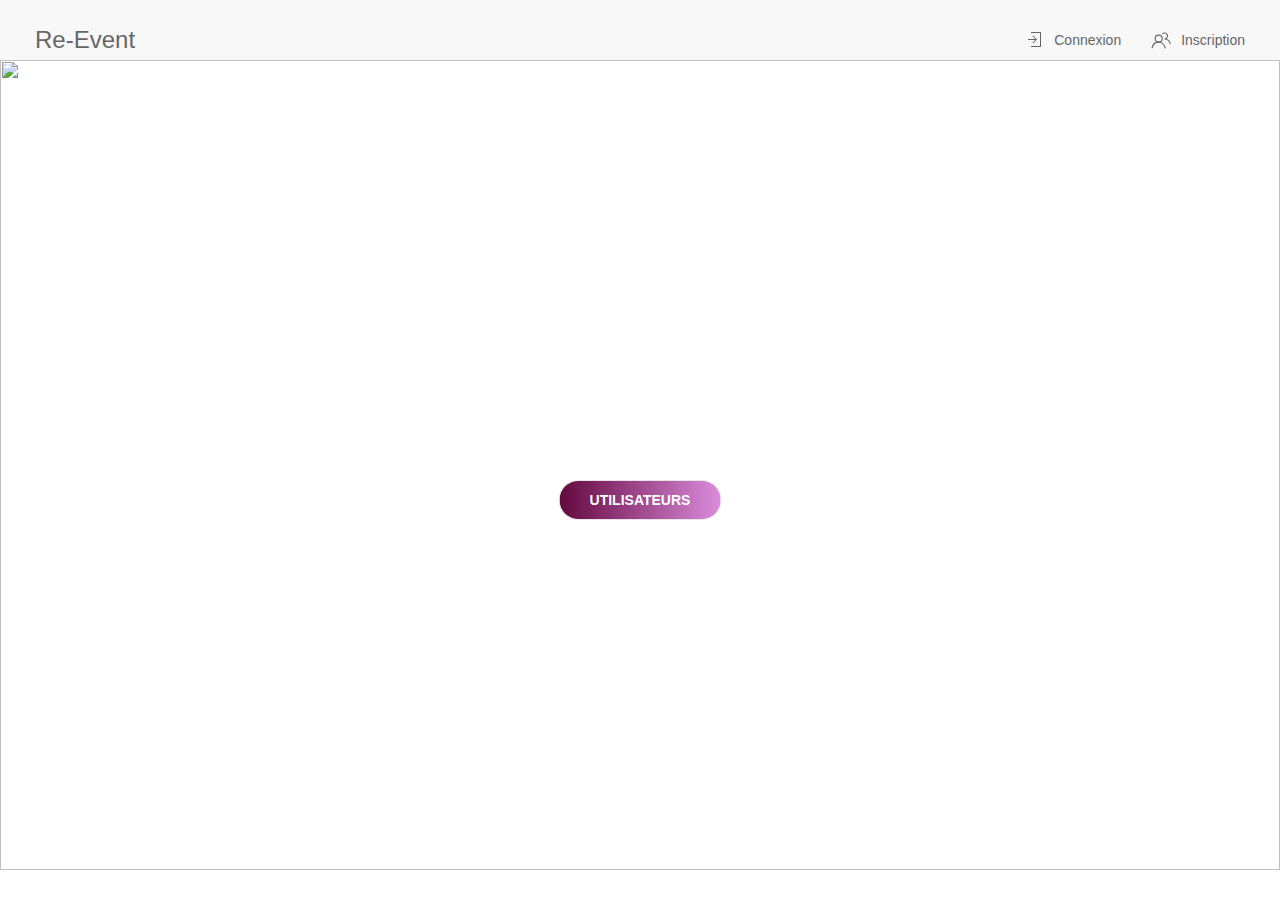
==== index.html @ 4090f063 "Initial Commit" ====
<!DOCTYPE html>
<html>
  <head>
    <meta charset="utf-8">
    <meta name="viewport" content="width=device-width, initial-scale=1">
    <title>Re-Event</title>
    <link rel="stylesheet" href="css/uikit.min.css" />
    <link rel="stylesheet" href="css/index.css" />
    <script src="js/uikit.min.js"></script>
    <script src="js/uikit-icons.min.js"></script>

    <script src="https://www.gstatic.com/firebasejs/4.8.0/firebase.js"></script>
    <!-- update the version number as needed 
    <script defer src="/__/firebase/4.8.0/firebase-app.js"></script>-->
    <!-- include only the Firebase features as you need 
    <script defer src="/__/firebase/4.8.0/firebase-auth.js"></script>
    <script defer src="/__/firebase/4.8.0/firebase-database.js"></script>
    <script defer src="/__/firebase/4.8.0/firebase-messaging.js"></script>
    <script defer src="/__/firebase/4.8.0/firebase-storage.js"></script>-->
    <!-- initialize the SDK after all desired features are loaded 
    <script defer src="/__/firebase/init.js"></script>-->
    <script src="https://www.gstatic.com/firebasejs/4.8.1/firebase-app.js"></script>
    <script src="https://www.gstatic.com/firebasejs/4.8.1/firebase-auth.js"></script>
    <script src="https://www.gstatic.com/firebasejs/4.8.1/firebase-database.js"></script>
    <script src="https://www.gstatic.com/firebasejs/4.8.1/firebase-firestore.js"></script>
    <script src="https://www.gstatic.com/firebasejs/4.8.1/firebase-messaging.js"></script>
  </head>
  <body>
      <div data-uk-sticky>
          <nav class="uk-navbar-container" uk-navbar>
              <div class="uk-navbar-left">
                  <a class="uk-navbar-item uk-logo" href="index.php">Re-Event</a>
              </div>
              <div class="uk-navbar-right">
                  <a class="uk-navbar-item" href="connexion.html">
                  <span class="uk-icon uk-margin-small-right" uk-icon="icon: sign-in"></span>
                  Connexion</a>
                  <a class="uk-navbar-item" href="inscription.html">
                  <span class="uk-icon uk-margin-small-right" uk-icon="icon: users"></span>
                  Inscription</a>
              </div>
          </nav>
      </div>
      
      <div class="uk-cover-background">
        <img src="img/info.jpg">
        <div class="uk-position-cover uk-flex uk-flex-center uk-flex-middle uk-text-center">
          <div class="uk-overlay uk-position-top-center">
            <h1>Re-Event </h1>
          </div>
          <div class="uk-overlay uk-position-top-center">
            <h2>Découvre, partage des évenements proche de toi!</h2>
          </div>
          <div class="uk-overlay uk-position-top-center">
            <p>Re-Events organise tes sorties<br>
              Sort librement avec Re-Events</p>
          </div>
          <div class="uk-overlay uk-position-top-center">
            <button class="uk-button uk-button-default" uk-toggle="target: .presentation">Utilisateurs</button>
          </div>   
        </div>
      </diV> 
          <!--<div class="presentation uk-invisible-toggle" >
              <h1>Presentation</h1>
          </div>-->
  </body>
</html>
---- css/index.css ----
@font-face {
    font-family: 'Jaimes_Blues';
    src: url('font/Jaime_Blues.ttf');
}

.uk-navbar-container {
    height: 60px;
}

.uk-navbar-left {
    padding-left: 20px;
}

.uk-navbar-right {
    padding-right: 20px;
}


/* banniere */
img {
    width: 100%;
    height: 90vh;
}

.uk-overlay h1 {
    margin-top: 40px;
    font-family: 'Jaimes_Blues';
    font-size: 180px;
    color: white;
    text-align: center;
}

.uk-overlay h2 {
    margin-top: 240px;
    font-family: 'Arial';
    font-size: 35px;
    color: white;
    text-align: center;
}

.uk-overlay p {
    margin-top: 320px;
    font-family: 'Arial';
    font-size: 25px;
    color: white;
    text-align:center;
}

.uk-button {
    margin-top: 450px;
    font-weight: bold;
    background-image: linear-gradient(to right, #64083e,#DA8CDC);
    border-radius: 10000px;
    color: white;
}


/* presentation */
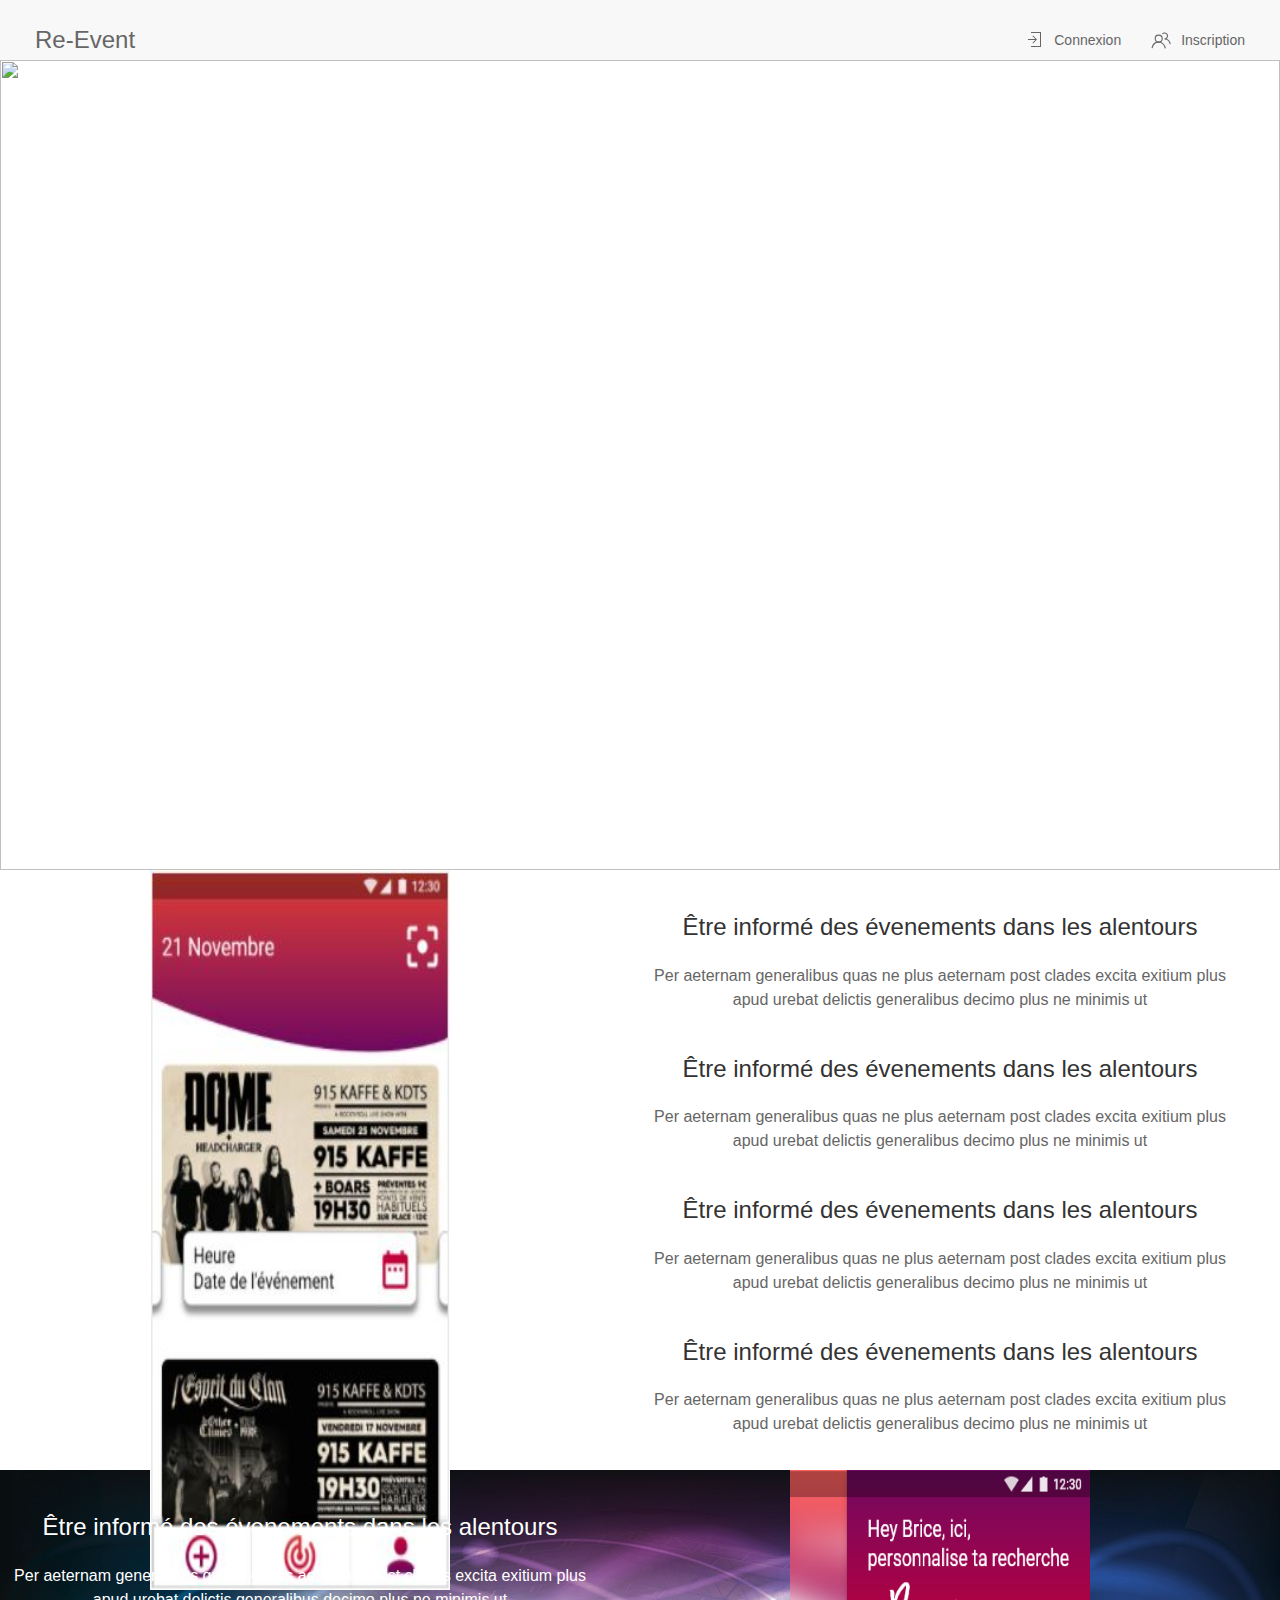
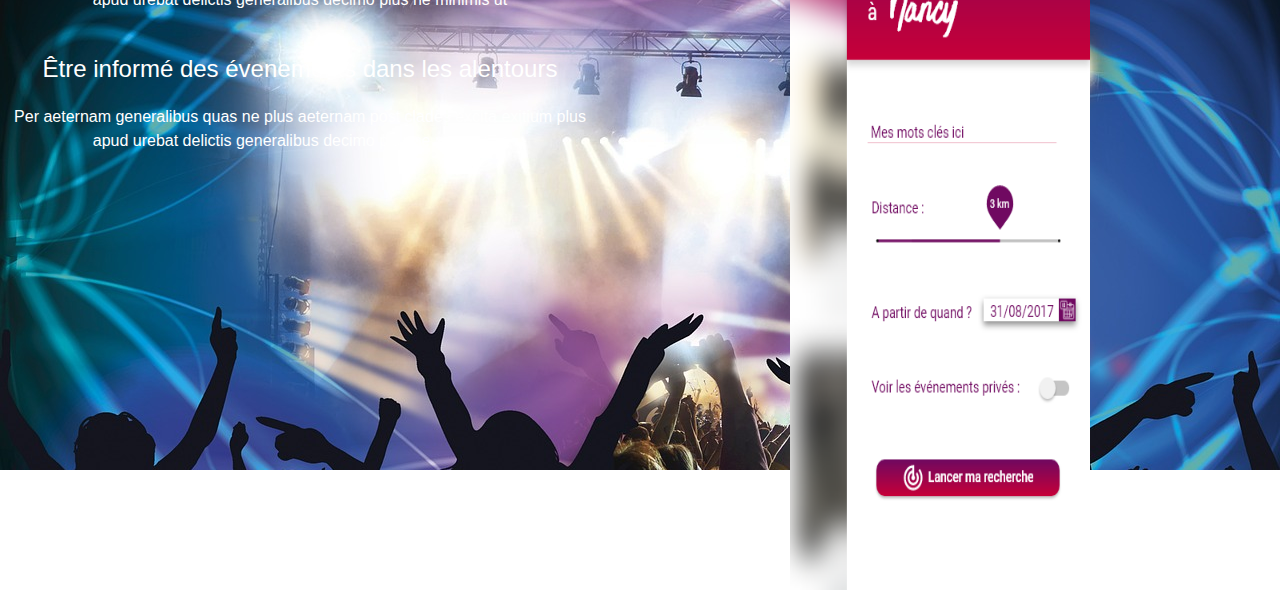
==== commit be5e4211: "Accueil profil organisateur" ====
--- a/index.html
+++ b/index.html
@@ -4,11 +4,13 @@
     <meta charset="utf-8">
     <meta name="viewport" content="width=device-width, initial-scale=1">
     <title>Re-Event</title>
-    <link rel="stylesheet" href="css/uikit.min.css" />
-    <link rel="stylesheet" href="css/index.css" />
-    <script src="js/uikit.min.js"></script>
-    <script src="js/uikit-icons.min.js"></script>
 
+    <!-- Add UI Kit -->
+    <link rel="stylesheet" href="deploy/uiKit/uikit.min.css" />
+    <script src="deploy/uiKit/uikit.min.js"></script>
+    <script src="deploy/uiKit/uikit-icons.min.js"></script>
+    
+    <!-- Add Firebase -->
     <script src="https://www.gstatic.com/firebasejs/4.8.0/firebase.js"></script>
     <!-- update the version number as needed 
     <script defer src="/__/firebase/4.8.0/firebase-app.js"></script>-->
@@ -24,44 +26,90 @@
     <script src="https://www.gstatic.com/firebasejs/4.8.1/firebase-database.js"></script>
     <script src="https://www.gstatic.com/firebasejs/4.8.1/firebase-firestore.js"></script>
     <script src="https://www.gstatic.com/firebasejs/4.8.1/firebase-messaging.js"></script>
+
+    
+
+    <!-- Add My Styles -->
+    <link rel="stylesheet" href="index.css" />
   </head>
+  
   <body>
-      <div data-uk-sticky>
-          <nav class="uk-navbar-container" uk-navbar>
-              <div class="uk-navbar-left">
-                  <a class="uk-navbar-item uk-logo" href="index.php">Re-Event</a>
-              </div>
-              <div class="uk-navbar-right">
-                  <a class="uk-navbar-item" href="connexion.html">
-                  <span class="uk-icon uk-margin-small-right" uk-icon="icon: sign-in"></span>
-                  Connexion</a>
-                  <a class="uk-navbar-item" href="inscription.html">
-                  <span class="uk-icon uk-margin-small-right" uk-icon="icon: users"></span>
-                  Inscription</a>
-              </div>
-          </nav>
+    <div data-uk-sticky>
+        <nav class="uk-navbar-container" uk-navbar>
+            <div class="uk-navbar-left">
+                <a class="uk-navbar-item uk-logo" href="index.php">Re-Event</a>
+            </div>
+            <div class="uk-navbar-right">
+                <a class="uk-navbar-item" href="pages/connexion/connexion.html">
+                <span class="uk-icon uk-margin-small-right" uk-icon="icon: sign-in"></span>
+                Connexion</a>
+                <a class="uk-navbar-item" href="pages/inscription/inscription.html">
+                <span class="uk-icon uk-margin-small-right" uk-icon="icon: users"></span>
+                Inscription</a>
+            </div>
+        </nav>
+    </div>
+    
+    <div class="uk-cover-background">
+      <img src="assets/imgs/info.jpg">
+      <div class="uk-position-cover uk-flex uk-flex-center uk-flex-middle uk-text-center">
+        <div class="uk-overlay uk-position-top-center">
+          <h1>Re-Events </h1>
+        </div>
+        <div class="uk-overlay uk-position-top-center">
+          <h2>Découvre, partage des évenements proche de toi!</h2>
+        </div>
+        <div class="uk-overlay uk-position-top-center">
+          <p>Re-Events organise tes sorties<br>
+            Sort librement avec Re-Events</p>
+        </div>  
       </div>
-      
-      <div class="uk-cover-background">
-        <img src="img/info.jpg">
-        <div class="uk-position-cover uk-flex uk-flex-center uk-flex-middle uk-text-center">
-          <div class="uk-overlay uk-position-top-center">
-            <h1>Re-Event </h1>
+    </diV> 
+    <div class="presentation">
+      <div class="uk-grid">
+          <div class="uk-width-1-2 phone">
+            <div>
+              <img id="phone" src="assets/imgs/mobile.JPG">
+            </div>
           </div>
-          <div class="uk-overlay uk-position-top-center">
-            <h2>Découvre, partage des évenements proche de toi!</h2>
+          <div class="uk-width-1-2">
+            <div class="uk-form-row information">
+                <h3>Être informé des évenements dans les alentours</h3>
+                <p>Per aeternam generalibus quas ne plus aeternam post clades excita exitium plus apud urebat delictis generalibus decimo plus ne minimis ut </p>
+            </div>
+            <div class="uk-form-row information">
+                <h3>Être informé des évenements dans les alentours</h3>
+                <p>Per aeternam generalibus quas ne plus aeternam post clades excita exitium plus apud urebat delictis generalibus decimo plus ne minimis ut </p>
+            </div>
+            <div class="uk-form-row information">
+                <h3>Être informé des évenements dans les alentours</h3>
+                <p>Per aeternam generalibus quas ne plus aeternam post clades excita exitium plus apud urebat delictis generalibus decimo plus ne minimis ut </p>
+            </div>
+            <div class="uk-form-row information">
+                <h3>Être informé des évenements dans les alentours</h3>
+                <p>Per aeternam generalibus quas ne plus aeternam post clades excita exitium plus apud urebat delictis generalibus decimo plus ne minimis ut </p>
+            </div>
           </div>
-          <div class="uk-overlay uk-position-top-center">
-            <p>Re-Events organise tes sorties<br>
-              Sort librement avec Re-Events</p>
+      </div>
+    </div>
+    <div class="secondSlide">
+      <div class="uk-grid">
+        <div class="uk-width-1-2 info">
+          <div class="uk-form-row information">
+            <h3 style="color:white">Être informé des évenements dans les alentours</h3>
+            <p>Per aeternam generalibus quas ne plus aeternam post clades excita exitium plus apud urebat delictis generalibus decimo plus ne minimis ut </p>
           </div>
-          <div class="uk-overlay uk-position-top-center">
-            <button class="uk-button uk-button-default" uk-toggle="target: .presentation">Utilisateurs</button>
-          </div>   
+          <div class="uk-form-row information">
+            <h3 style="color:white">Être informé des évenements dans les alentours</h3>
+            <p>Per aeternam generalibus quas ne plus aeternam post clades excita exitium plus apud urebat delictis generalibus decimo plus ne minimis ut </p>
+          </div>
         </div>
-      </diV> 
-          <!--<div class="presentation uk-invisible-toggle" >
-              <h1>Presentation</h1>
-          </div>-->
+        <div class="uk-width-1-2 phone">
+          <div>
+            <img id="phone" src="assets/imgs/Trouver événement – Paramètres.png">
+          </div>
+        </div>
+      </div>
+    </div>
   </body>
 </html>
--- a/index.css
+++ b/index.css
@@ -0,0 +1,86 @@
+@font-face {
+    font-family: 'Jaimes_Blues';
+    src: url('assets/fonts/Jaime_Blues.ttf');
+}
+
+.uk-navbar-container {
+    height: 60px;
+}
+
+.uk-navbar-left {
+    padding-left: 20px;
+}
+
+.uk-navbar-right {
+    padding-right: 20px;
+}
+
+
+/* banniere */
+img {
+    width: 100%;
+    height: 90vh;
+}
+
+.uk-overlay h1 {
+    margin-top: 40px;
+    font-family: 'Jaimes_Blues';
+    font-size: 180px;
+    color: white;
+    text-align: center;
+}
+
+.uk-overlay h2 {
+    margin-top: 280px;
+    font-family: 'Arial';
+    font-size: 35px;
+    color: white;
+    text-align: center;
+}
+
+.uk-overlay p {
+    margin-top: 400px;
+    font-family: 'Arial';
+    font-size: 25px;
+    color: white;
+    text-align:center;
+}
+
+.uk-button {
+    margin-top: 450px;
+    font-weight: bold;
+    background-image: linear-gradient(to right, #64083e,#DA8CDC);
+    border-radius: 10000px;
+    color: white;
+}
+
+
+/* presentation */
+
+.uk-grid{
+    width: 100%;
+    height: 600px;
+}
+
+.phone{
+    align-self: center;
+    text-align: center;
+}
+
+#phone{
+    width: 50%;
+    height: 80vh;
+}
+
+.information{
+    margin-top: 40px;
+    text-align: center;
+}
+
+.secondSlide{
+    background-image: url("assets/imgs/live-concert.jpg");
+}
+
+.info{
+    color: white;
+}
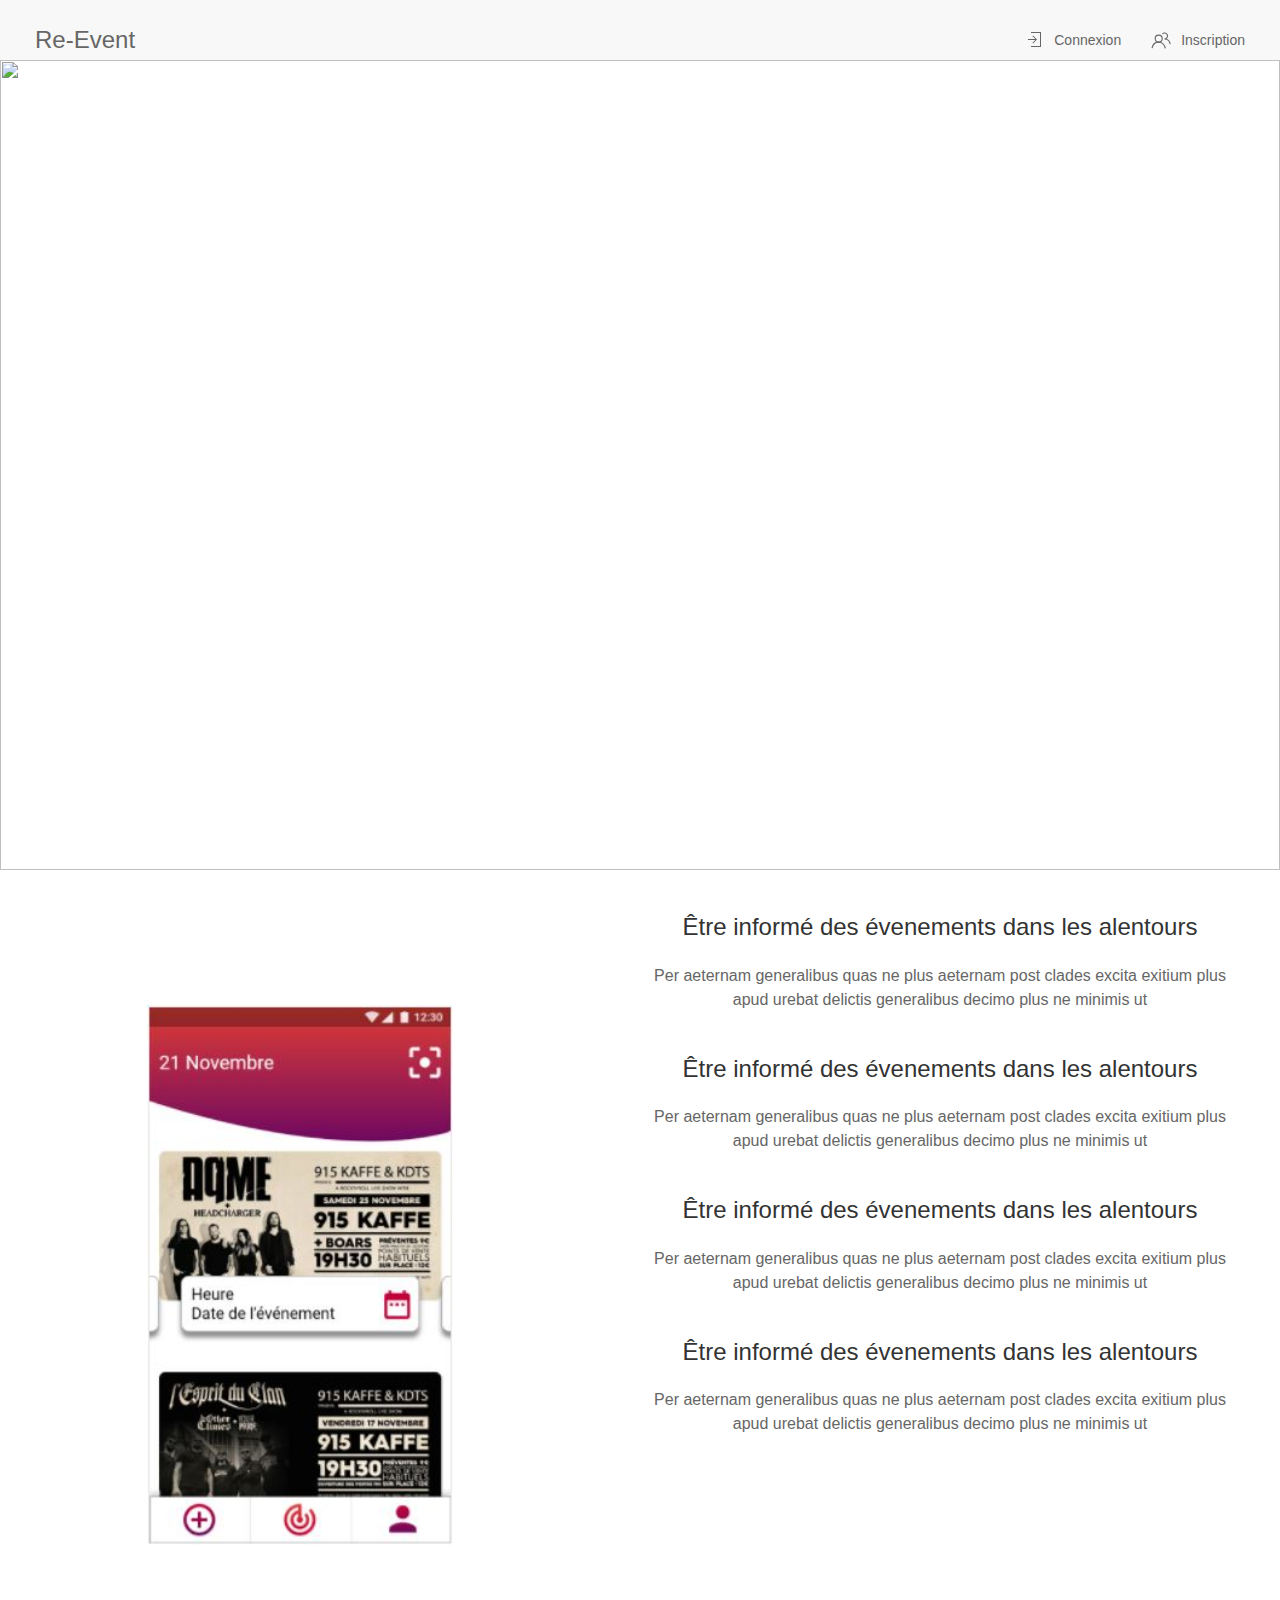
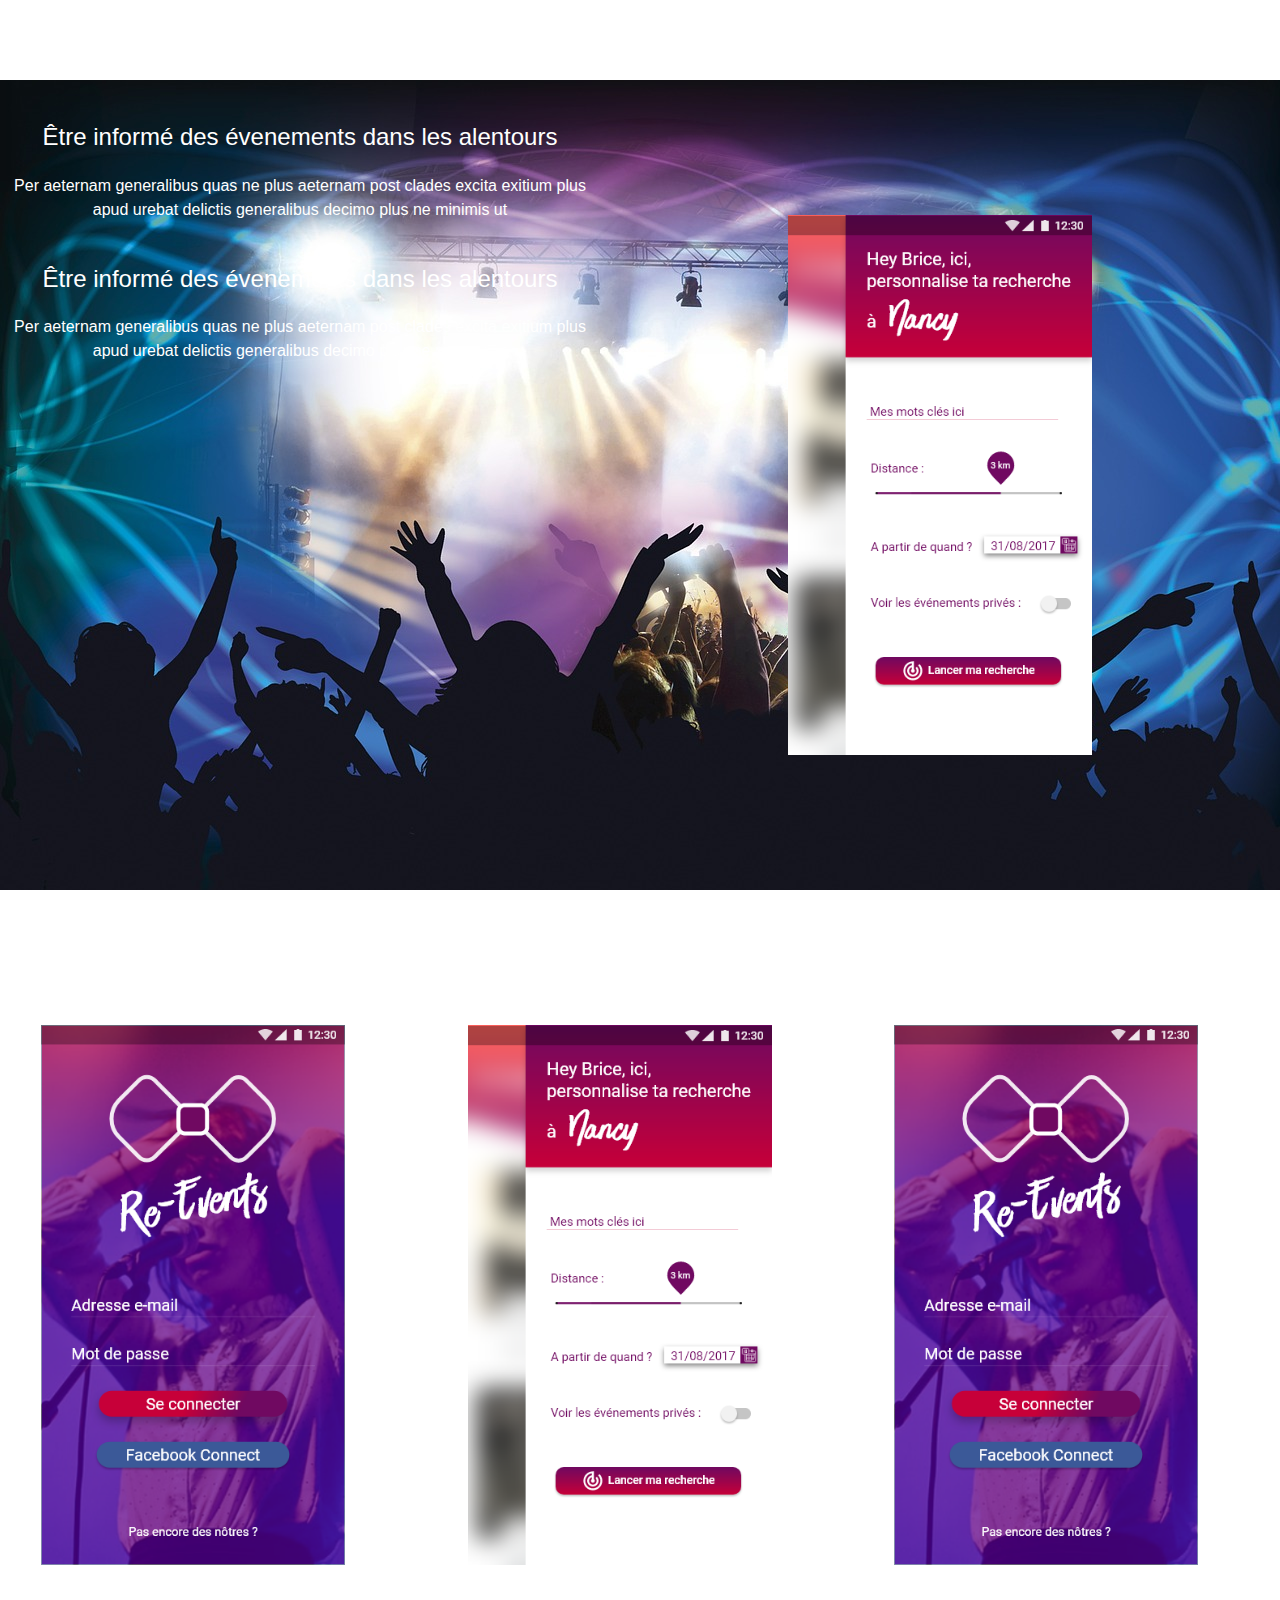
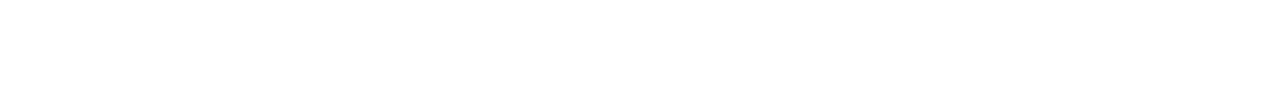
==== commit 8595e0ac: "Profil et Accueil" ====
--- a/index.html
+++ b/index.html
@@ -37,7 +37,7 @@
     <div data-uk-sticky>
         <nav class="uk-navbar-container" uk-navbar>
             <div class="uk-navbar-left">
-                <a class="uk-navbar-item uk-logo" href="index.php">Re-Event</a>
+                <a class="uk-navbar-item uk-logo" href="index.html">Re-Event</a>
             </div>
             <div class="uk-navbar-right">
                 <a class="uk-navbar-item" href="pages/connexion/connexion.html">
@@ -111,5 +111,24 @@
         </div>
       </div>
     </div>
+    <div class="troisiemeSlide">
+      <div class="uk-grid">
+        <div class="uk-width-1-3 phone">
+          <div>
+            <img id="phone" src="assets/imgs/Login – 1.png">
+          </div>
+        </div>
+        <div class="uk-width-1-3 phone">
+          <div>
+            <img id="phone" src="assets/imgs/Trouver événement – Paramètres.png">
+          </div>
+        </div>
+        <div class="uk-width-1-3 phone">
+          <div>
+            <img id="phone" src="assets/imgs/Login – 1.png">
+          </div>
+        </div>
+      </div>
+    </div>
   </body>
 </html>
--- a/index.css
+++ b/index.css
@@ -59,7 +59,7 @@
 
 .uk-grid{
     width: 100%;
-    height: 600px;
+    height: 90vh;
 }
 
 .phone{
@@ -68,8 +68,8 @@
 }
 
 #phone{
-    width: 50%;
-    height: 80vh;
+    width: auto;
+    height: 60vh;
 }
 
 .information{
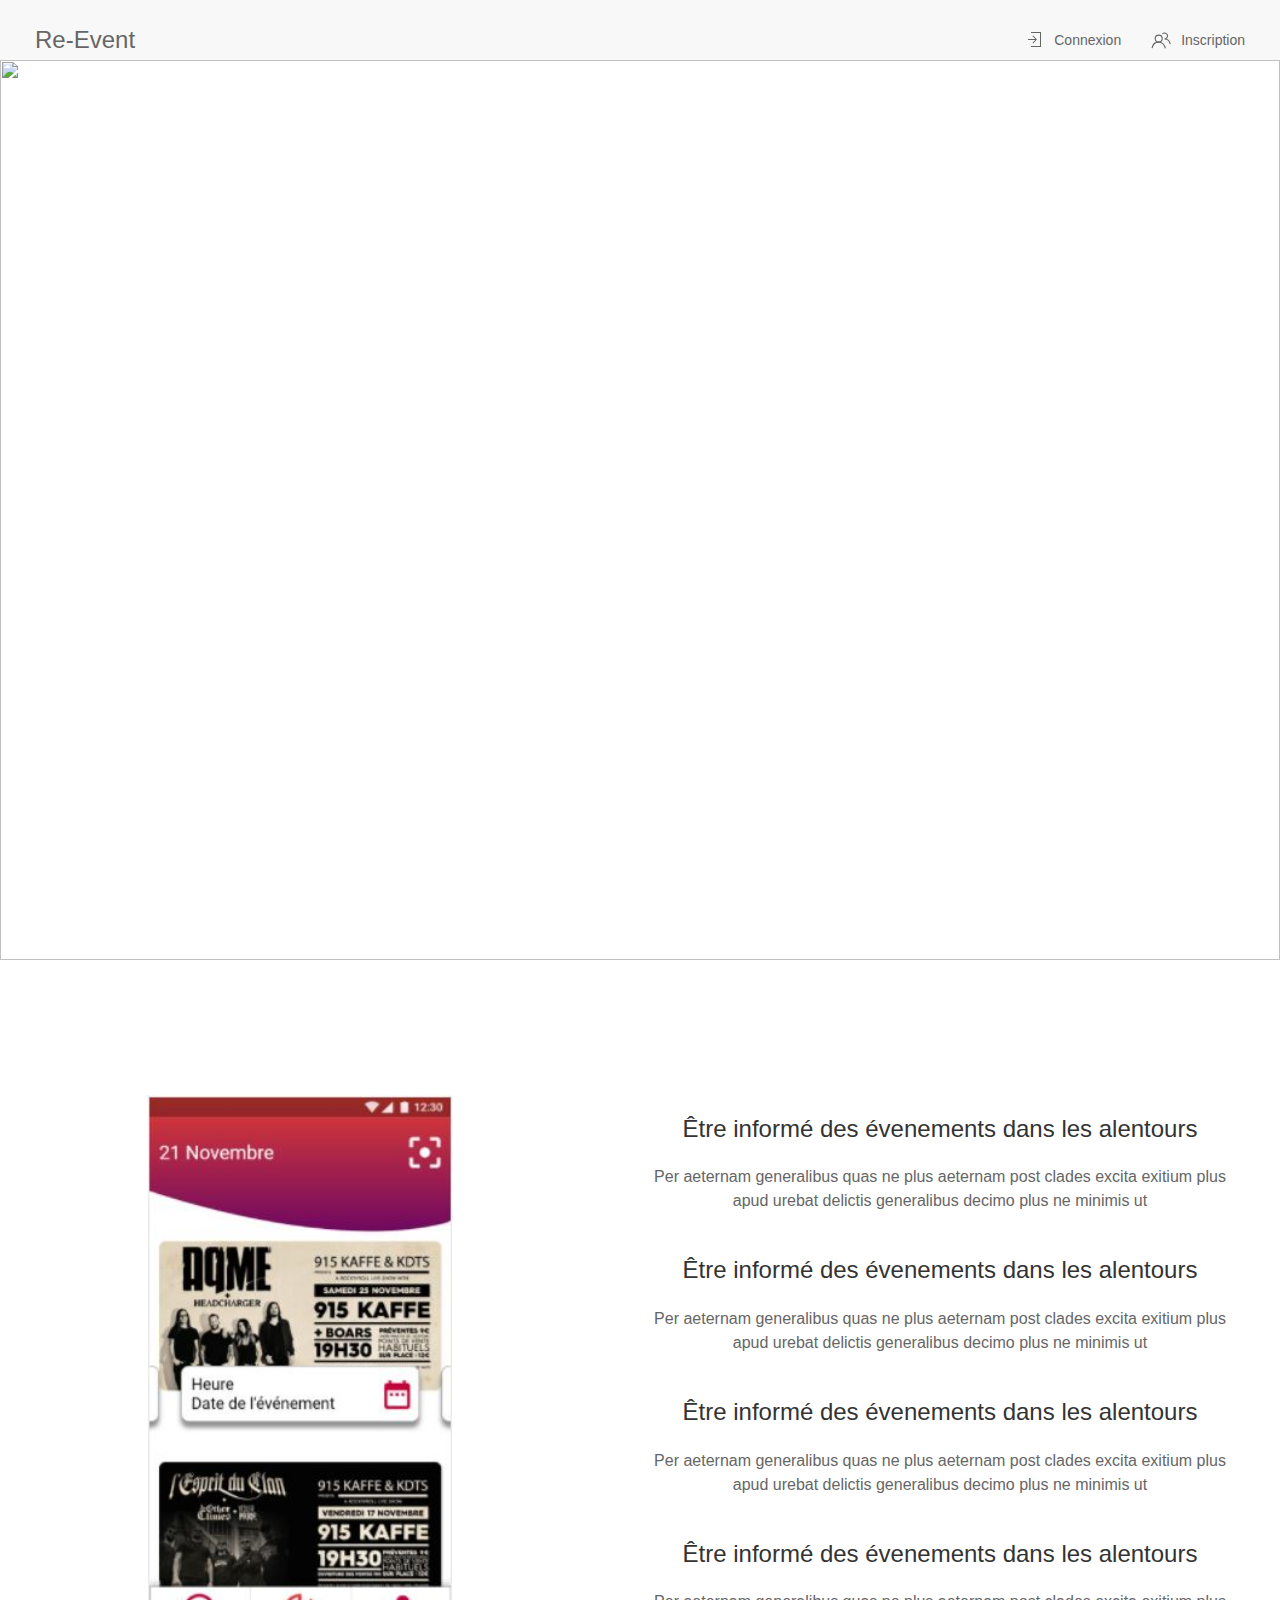
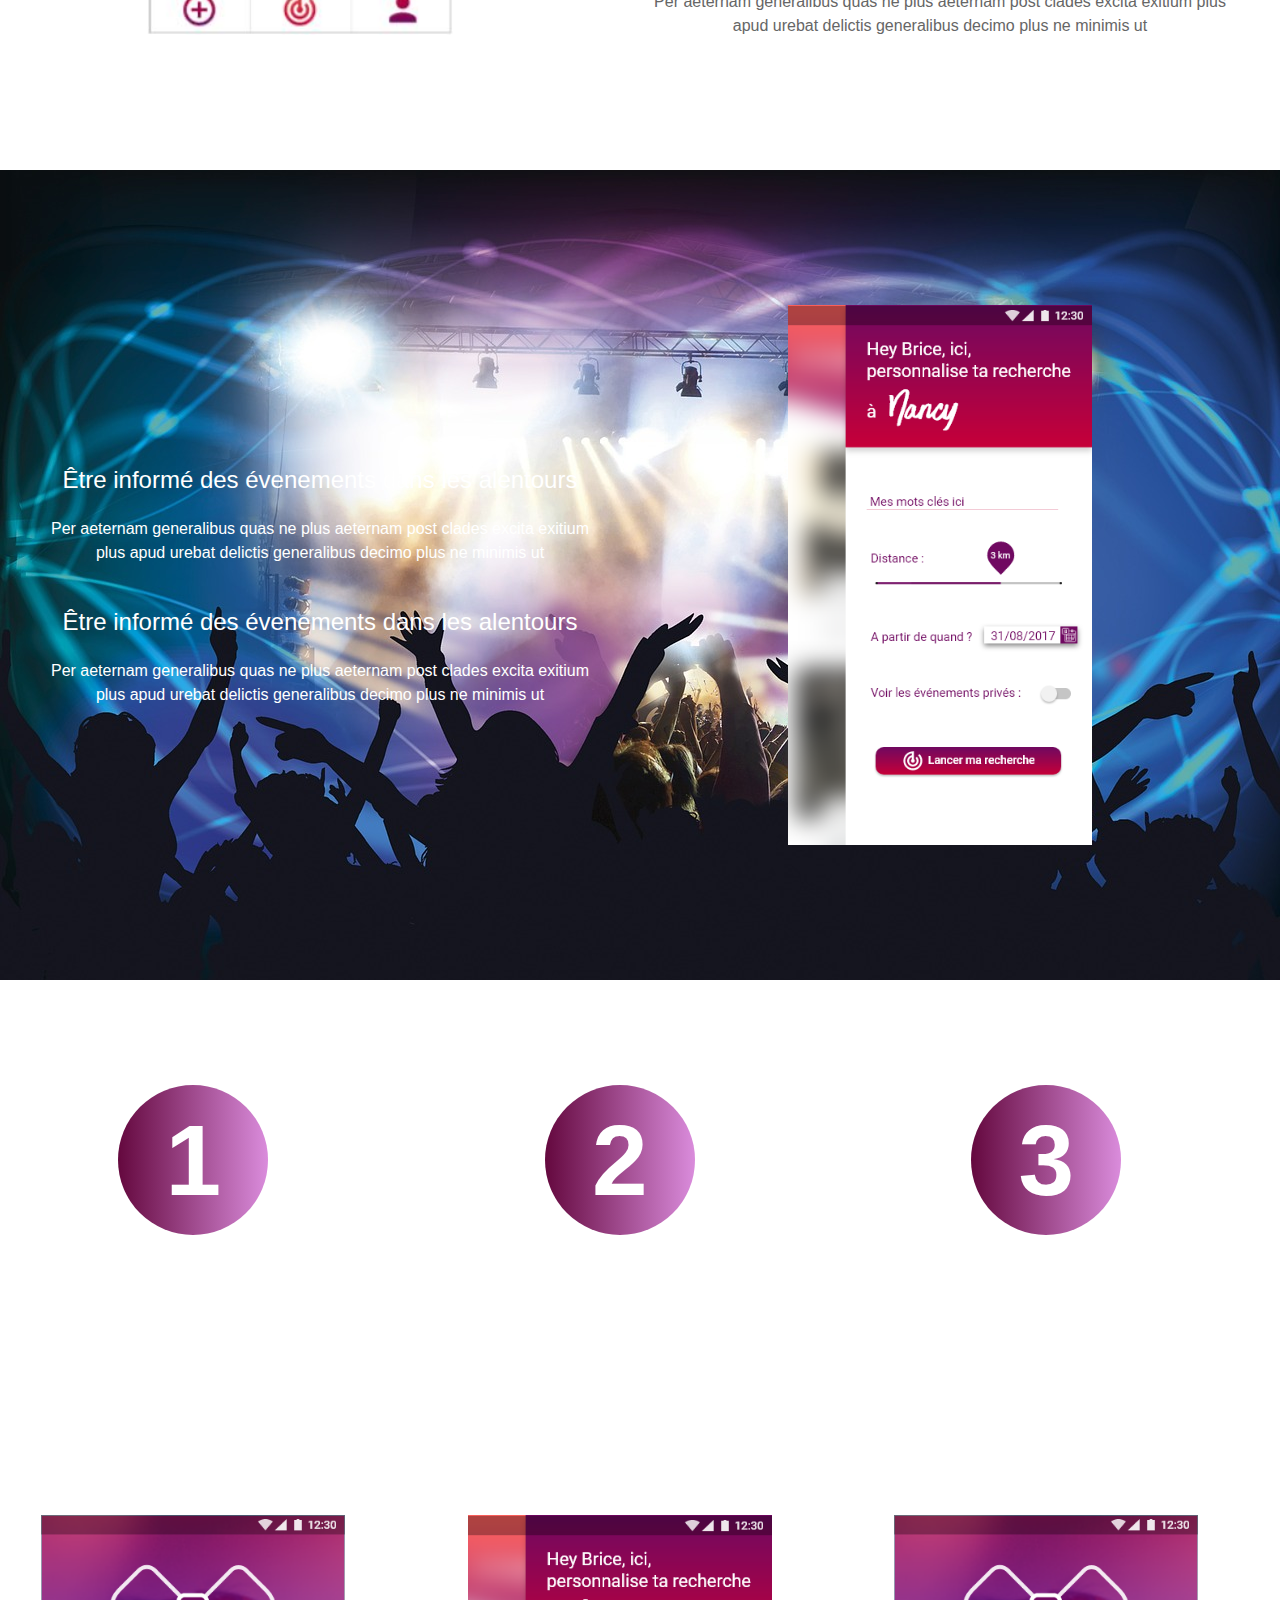
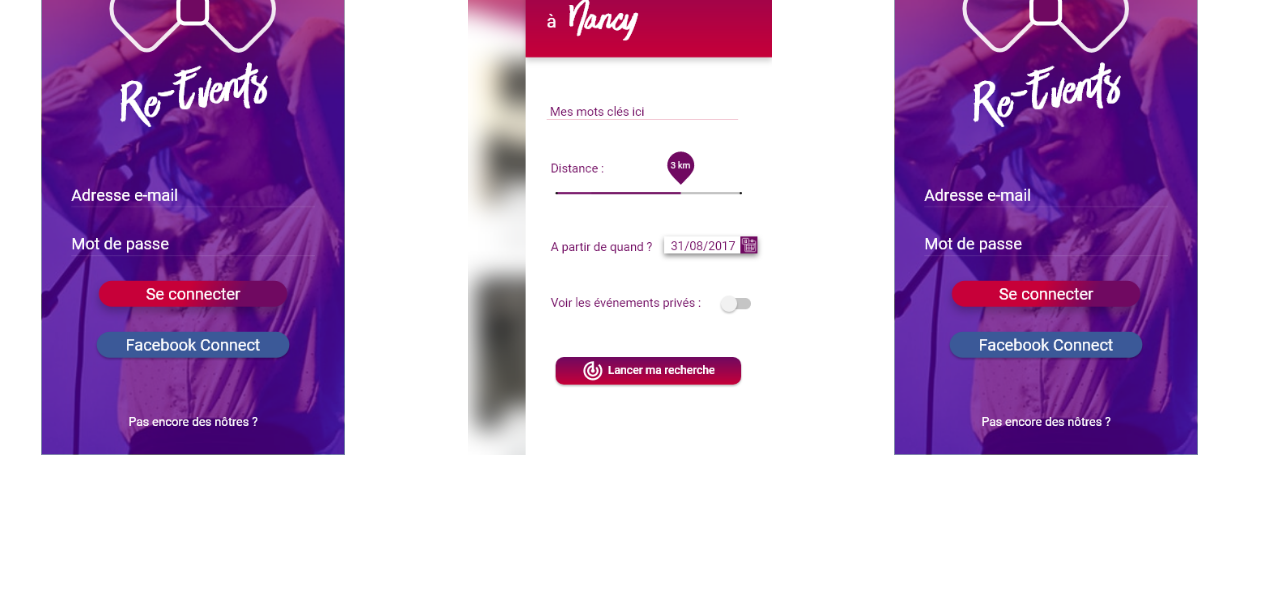
==== commit 985b0e31: "Index" ====
--- a/index.html
+++ b/index.html
@@ -65,14 +65,14 @@
         </div>  
       </div>
     </diV> 
-    <div class="presentation">
+    <div class="uk-cover-background presentation">
       <div class="uk-grid">
           <div class="uk-width-1-2 phone">
             <div>
               <img id="phone" src="assets/imgs/mobile.JPG">
             </div>
           </div>
-          <div class="uk-width-1-2">
+          <div id="information" class="uk-width-1-2" >
             <div class="uk-form-row information">
                 <h3>Être informé des évenements dans les alentours</h3>
                 <p>Per aeternam generalibus quas ne plus aeternam post clades excita exitium plus apud urebat delictis generalibus decimo plus ne minimis ut </p>
@@ -95,11 +95,11 @@
     <div class="secondSlide">
       <div class="uk-grid">
         <div class="uk-width-1-2 info">
-          <div class="uk-form-row information">
+          <div id="info" class="uk-form-row information" >
             <h3 style="color:white">Être informé des évenements dans les alentours</h3>
             <p>Per aeternam generalibus quas ne plus aeternam post clades excita exitium plus apud urebat delictis generalibus decimo plus ne minimis ut </p>
           </div>
-          <div class="uk-form-row information">
+          <div id="info" class="uk-form-row information">
             <h3 style="color:white">Être informé des évenements dans les alentours</h3>
             <p>Per aeternam generalibus quas ne plus aeternam post clades excita exitium plus apud urebat delictis generalibus decimo plus ne minimis ut </p>
           </div>
@@ -112,6 +112,17 @@
       </div>
     </div>
     <div class="troisiemeSlide">
+      <div class="uk-grid cercle">
+        <div class="uk-width-1-3 etape">
+            <span class="uk-badge cercleChiffre">1</span>
+        </div>
+        <div class="uk-width-1-3 etape">
+            <span class="uk-badge cercleChiffre">2</span>
+        </div>
+        <div class="uk-width-1-3 etape">
+            <span class="uk-badge cercleChiffre">3</span>
+        </div>
+      </div>
       <div class="uk-grid">
         <div class="uk-width-1-3 phone">
           <div>
@@ -130,5 +141,8 @@
         </div>
       </div>
     </div>
+    <div data-uk-sticky>
+
+    </div>
   </body>
 </html>
--- a/index.css
+++ b/index.css
@@ -19,7 +19,7 @@
 /* banniere */
 img {
     width: 100%;
-    height: 90vh;
+    height: 100vh;
 }
 
 .uk-overlay h1 {
@@ -72,6 +72,10 @@
     height: 60vh;
 }
 
+#information{
+    align-self: center;
+}
+
 .information{
     margin-top: 40px;
     text-align: center;
@@ -82,5 +86,38 @@
 }
 
 .info{
+    align-self: center;
     color: white;
 }
+
+#info{
+    margin-left: 40px;
+}
+
+.cercle{
+    width: 100%;
+    height: 40vh;
+}
+
+.etape{
+    text-align: center;
+    align-self: center;
+}
+
+.cercleChiffre{
+    text-align: center;
+    align-self: center;
+    height: 150px;
+    width: 150px;
+    border-radius: 80px;
+    font-weight: bold;
+    font-size: 100px;
+    color:white;
+    background-image: linear-gradient(to right, #64083e,#DA8CDC);
+}
+
+/*Media querie */
+
+
+
+
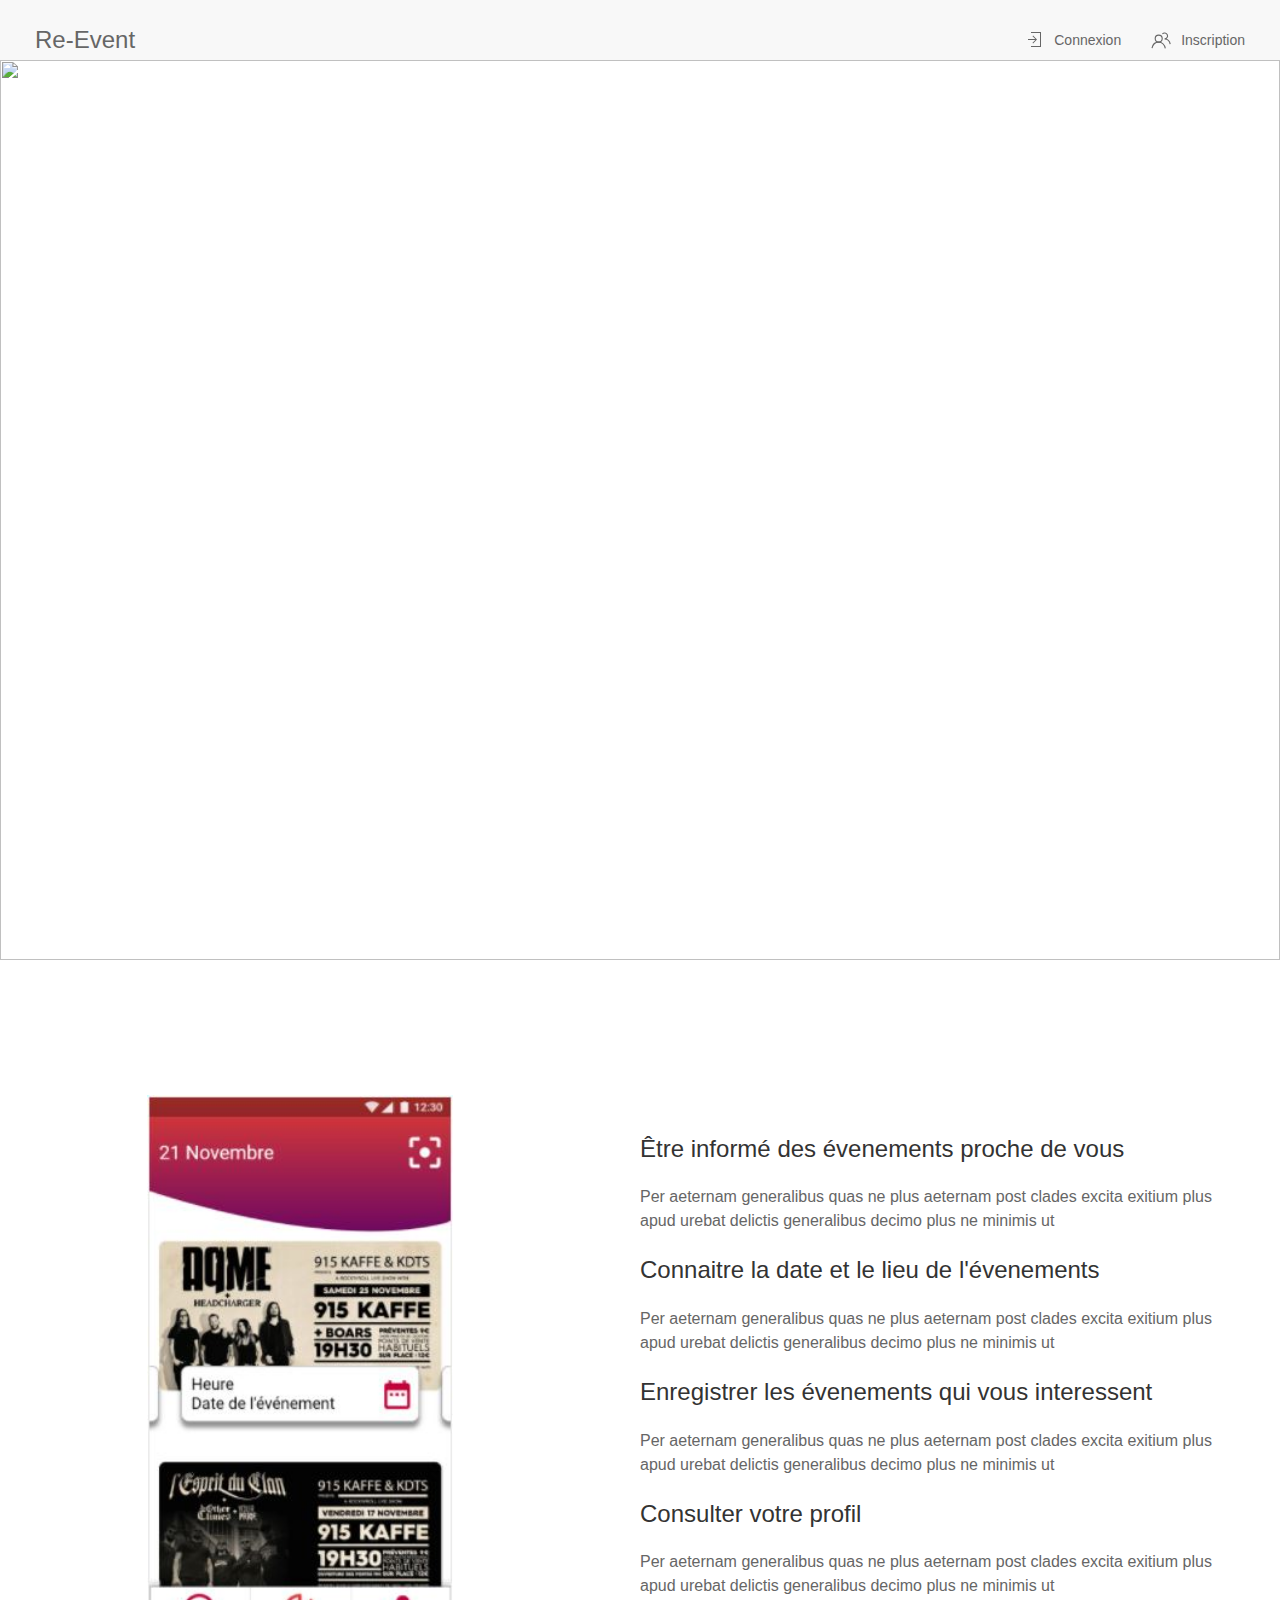
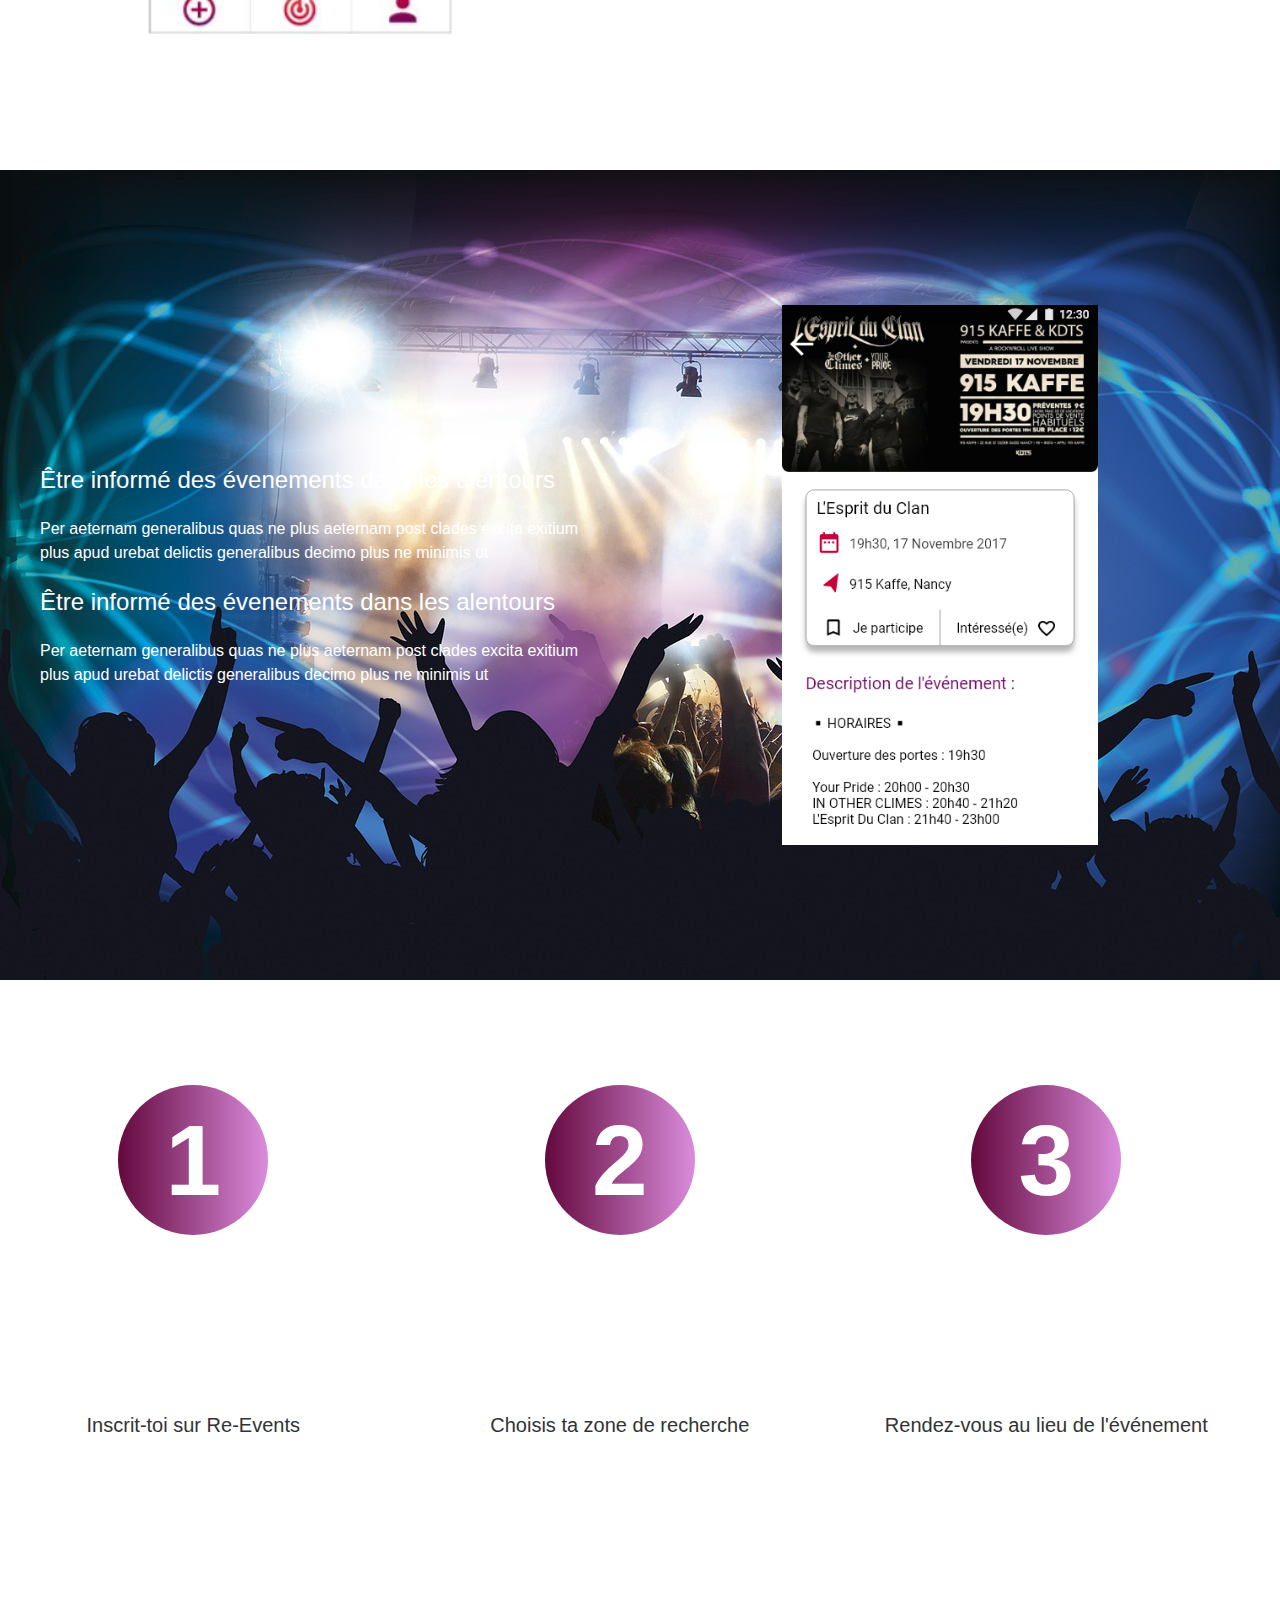
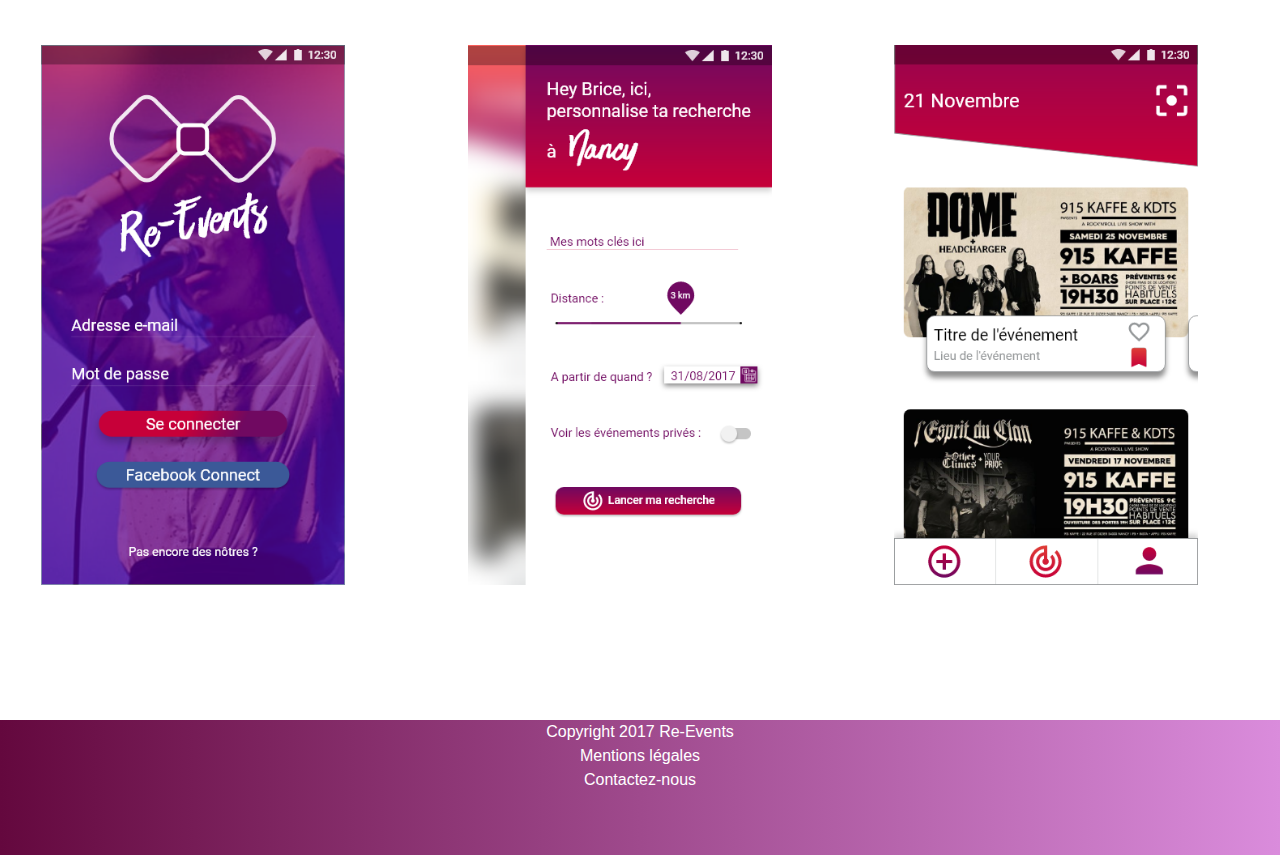
==== commit 4e252f50: "contact" ====
--- a/index.html
+++ b/index.html
@@ -74,19 +74,19 @@
           </div>
           <div id="information" class="uk-width-1-2" >
             <div class="uk-form-row information">
-                <h3>Être informé des évenements dans les alentours</h3>
+                <h3>Être informé des évenements proche de vous</h3>
                 <p>Per aeternam generalibus quas ne plus aeternam post clades excita exitium plus apud urebat delictis generalibus decimo plus ne minimis ut </p>
             </div>
             <div class="uk-form-row information">
-                <h3>Être informé des évenements dans les alentours</h3>
+                <h3>Connaitre la date et le lieu de l'évenements </h3>
                 <p>Per aeternam generalibus quas ne plus aeternam post clades excita exitium plus apud urebat delictis generalibus decimo plus ne minimis ut </p>
             </div>
             <div class="uk-form-row information">
-                <h3>Être informé des évenements dans les alentours</h3>
+                <h3>Enregistrer les évenements qui vous interessent</h3>
                 <p>Per aeternam generalibus quas ne plus aeternam post clades excita exitium plus apud urebat delictis generalibus decimo plus ne minimis ut </p>
             </div>
             <div class="uk-form-row information">
-                <h3>Être informé des évenements dans les alentours</h3>
+                <h3>Consulter votre profil</h3>
                 <p>Per aeternam generalibus quas ne plus aeternam post clades excita exitium plus apud urebat delictis generalibus decimo plus ne minimis ut </p>
             </div>
           </div>
@@ -106,23 +106,34 @@
         </div>
         <div class="uk-width-1-2 phone">
           <div>
-            <img id="phone" src="assets/imgs/Trouver événement – Paramètres.png">
+            <img id="phone" src="assets/imgs/Description_événement.png">
           </div>
         </div>
       </div>
     </div>
     <div class="troisiemeSlide">
       <div class="uk-grid cercle">
-        <div class="uk-width-1-3 etape">
+        <div class="uk-width-1-3 chiffre">
             <span class="uk-badge cercleChiffre">1</span>
         </div>
-        <div class="uk-width-1-3 etape">
+        <div class="uk-width-1-3 chiffre">
             <span class="uk-badge cercleChiffre">2</span>
         </div>
-        <div class="uk-width-1-3 etape">
+        <div class="uk-width-1-3 chiffre">
             <span class="uk-badge cercleChiffre">3</span>
         </div>
       </div>
+      <div class="uk-grid etapeTel">
+          <div class="uk-width-1-3 etape">
+              <h4>Inscrit-toi sur Re-Events</h4>
+          </div>
+          <div class="uk-width-1-3 etape">
+              <h4>Choisis ta zone de recherche</h4>
+          </div>
+          <div class="uk-width-1-3 etape">
+              <h4>Rendez-vous au lieu de l'événement</h4>
+          </div>
+        </div>
       <div class="uk-grid">
         <div class="uk-width-1-3 phone">
           <div>
@@ -136,13 +147,17 @@
         </div>
         <div class="uk-width-1-3 phone">
           <div>
-            <img id="phone" src="assets/imgs/Login – 1.png">
+            <img id="phone" src="assets/imgs/Trouver événement – 2.png">
           </div>
         </div>
       </div>
     </div>
-    <div data-uk-sticky>
-
+    <div class="footer">
+      <div>
+        <span>Copyright 2017 Re-Events</span><br>
+        <a href="mention.html">Mentions légales</a><br>
+        <a href="pages/contact/contact.html">Contactez-nous</a>
+      </div>
     </div>
   </body>
 </html>
--- a/index.css
+++ b/index.css
@@ -77,8 +77,8 @@
 }
 
 .information{
-    margin-top: 40px;
-    text-align: center;
+    margin-top: 20px;
+    text-align: left;
 }
 
 .secondSlide{
@@ -99,7 +99,12 @@
     height: 40vh;
 }
 
-.etape{
+.etapeTel{
+    width: 100%;
+    height: 10vh;
+}
+
+.chiffre, .etape{
     text-align: center;
     align-self: center;
 }
@@ -113,8 +118,20 @@
     font-weight: bold;
     font-size: 100px;
     color:white;
-    background-image: linear-gradient(to right, #64083e,#DA8CDC);
+    background: linear-gradient(to right, #64083e,#DA8CDC);
 }
+
+/*footer*/
+
+.footer{
+    height: 15vh;
+    text-align: center;
+    background: linear-gradient(to right, #64083e,#DA8CDC);
+    color:white;
+}
+
+a{color:white;}
+
 
 /*Media querie */
 
